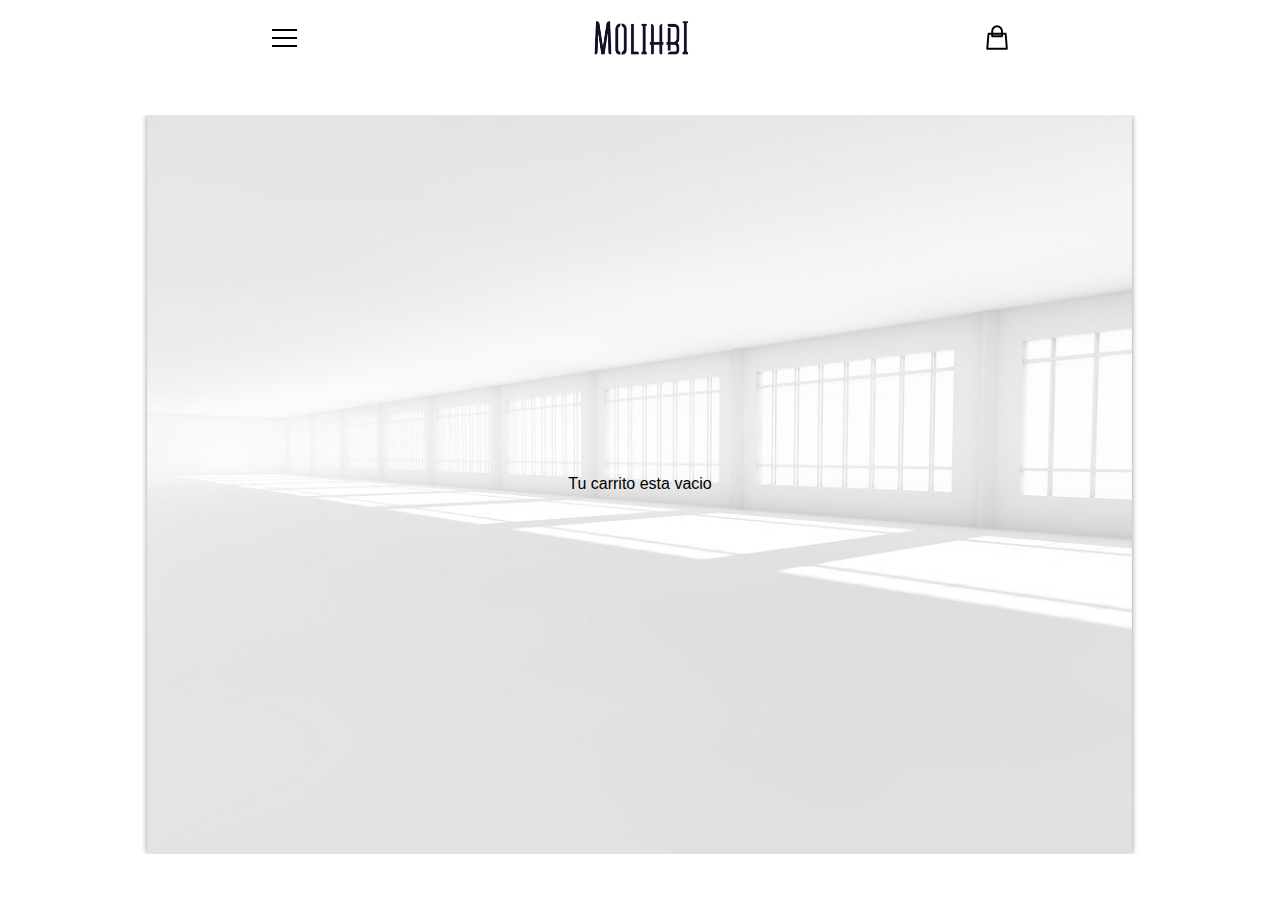
==== carrito.html @ 48a9b03a "Primeros archivos del repositorio de la web Molihbi para el curso de Coderhouse" ====
<!DOCTYPE html>
<html lang="en">


<head>
    <meta charset="UTF-8">
    <meta name="viewport" content="width=device-width, initial-scale=1, shrink-to-fit=no">
    <title>Molihbi</title>
    <link rel="stylesheet" href="sass/style.css">
    <!--MI Css de Sass-->
    <link rel="stylesheet" href="bootstrap-4.5.2-dist/css/bootstrap.css">
    <!--Bootstrap Css-->
    <link rel="shortcut icon" href="img/Favicon.png" type="image/x-icon">
    <!--Icono del TAB-->
</head>


<body>

    <!--Comienzo NAVBAR-->
    <nav class="navbar">

        <!-- Navbar content -->
        <div class="menu-btn">
            <div class="menu-btn-burger"></div>
        </div>

        <div class="logo">
            <a href="index.html">
                <img src="img/logo.png" alt="" height="70px">
            </a>
        </div>

        <div class="bag">
            <a href="carrito.html">
                <img src="img/bag.svg" alt="" height="25px">
            </a>
        </div>

    </nav>
    <!--FIN NAVBAR-->

    <!--Comienzo Imagen Carrito-->

    <div class="container">
        <img class="emptyroom" src="img/empty room.jpg" alt="" style="width:100%;">
        <p class="centered"> Tu carrito esta vacio </p>
    </div>

    <!--Fin Imagen Carrito-->







    <script src="main.js"></script>
    <!--MI Js-->
    <script src="https://code.jquery.com/jquery-3.5.1.slim.min.js"
        integrity="sha384-DfXdz2htPH0lsSSs5nCTpuj/zy4C+OGpamoFVy38MVBnE+IbbVYUew+OrCXaRkfj" crossorigin="anonymous">
    </script>
    <script src="https://cdn.jsdelivr.net/npm/popper.js@1.16.1/dist/umd/popper.min.js"
        integrity="sha384-9/reFTGAW83EW2RDu2S0VKaIzap3H66lZH81PoYlFhbGU+6BZp6G7niu735Sk7lN" crossorigin="anonymous">
    </script>
    <script src="https://stackpath.bootstrapcdn.com/bootstrap/4.5.2/js/bootstrap.min.js"
        integrity="sha384-B4gt1jrGC7Jh4AgTPSdUtOBvfO8shuf57BaghqFfPlYxofvL8/KUEfYiJOMMV+rV" crossorigin="anonymous">
    </script>

</body>

</html>
---- sass/style.css ----
* {
  padding: 0%;
  margin: 0%;
  -webkit-box-sizing: border-box;
          box-sizing: border-box;
}

.banner {
  color: white;
  background-color: rgba(65, 56, 50, 0.15);
  height: 28px;
  width: 100%;
  display: -webkit-box;
  display: -ms-flexbox;
  display: flex;
  -webkit-box-align: center;
      -ms-flex-align: center;
          align-items: center;
  -webkit-box-pack: center;
      -ms-flex-pack: center;
          justify-content: center;
  text-transform: capitalize;
  text-align: center;
}

.banner p {
  text-align: center;
  font-size: 14px;
  font-weight: 600;
  font-family: -apple-system, BlinkMacSystemFont, "Segoe UI", Roboto, "Helvetica Neue", Arial, "Noto Sans", sans-serif, "Apple Color Emoji", "Segoe UI Emoji", "Segoe UI Symbol", "Noto Color Emoji";
  margin-top: 14px;
}

.navbar {
  width: auto;
  height: 75px;
  -webkit-box-pack: center;
      -ms-flex-pack: center;
          justify-content: center;
  display: -webkit-box;
  display: -ms-flexbox;
  display: flex;
  -ms-flex-line-pack: center;
      align-content: center;
  -webkit-box-align: center;
      -ms-flex-align: center;
          align-items: center;
  position: absolute;
  margin: 0% 20%;
  background-color: white;
}

.navbar .menu-btn {
  position: relative;
  display: -webkit-box;
  display: -ms-flexbox;
  display: flex;
  -webkit-box-pack: center;
      -ms-flex-pack: center;
          justify-content: center;
  -webkit-box-align: center;
      -ms-flex-align: center;
          align-items: center;
  cursor: pointer;
  block-size: 25px;
  -webkit-transition: all .5s ease-in-out;
  transition: all .5s ease-in-out;
}

.navbar .menu-btn .menu-btn-burger {
  width: 25px;
  height: 2px;
  background: #000000;
  -webkit-transition: all .5s ease-in-out;
  transition: all .5s ease-in-out;
}

.navbar .menu-btn .menu-btn-burger::before {
  content: "";
  position: absolute;
  width: 25px;
  height: 2px;
  background: #000000;
  -webkit-transition: all .5s ease-in-out;
  transition: all .5s ease-in-out;
}

.navbar .menu-btn .menu-btn-burger::after {
  content: "";
  position: absolute;
  width: 25px;
  height: 2px;
  background: #000000;
  -webkit-transition: all .5s ease-in-out;
  transition: all .5s ease-in-out;
}

.navbar .menu-btn .menu-btn-burger::before {
  -webkit-transform: translateY(-8px);
          transform: translateY(-8px);
}

.navbar .menu-btn .menu-btn-burger::after {
  -webkit-transform: translateY(8px);
          transform: translateY(8px);
}

.menu-btn.open .menu-btn-burger {
  -webkit-transform: translateX(-50px);
          transform: translateX(-50px);
  background: transparent;
  -webkit-box-shadow: none;
          box-shadow: none;
}

.menu-btn.open .menu-btn-burger::before {
  -webkit-transform: rotate(45deg) translate(35px, -35px);
          transform: rotate(45deg) translate(35px, -35px);
}

.menu-btn.open .menu-btn-burger::after {
  -webkit-transform: rotate(-45deg) translate(35px, 35px);
          transform: rotate(-45deg) translate(35px, 35px);
}

.container-fluid {
  display: -webkit-box;
  display: -ms-flexbox;
  display: flex;
  -webkit-box-align: center;
      -ms-flex-align: center;
          align-items: center;
  -webkit-box-pack: center;
      -ms-flex-pack: center;
          justify-content: center;
  width: 100%;
  height: auto;
  max-width: 100%;
  overflow: hidden;
}

.container-fluid .row a {
  display: -webkit-box;
  display: -ms-flexbox;
  display: flex;
  -webkit-box-pack: center;
      -ms-flex-pack: center;
          justify-content: center;
  -webkit-box-align: center;
      -ms-flex-align: center;
          align-items: center;
  width: 25%;
  overflow: hidden;
}

.container-fluid .row a .articulo1 {
  position: relative;
  -webkit-transition: all .5s ease;
  transition: all .5s ease;
}

.container-fluid .row a .articulo1:hover {
  -webkit-transform: scale(1.1);
          transform: scale(1.1);
  -webkit-filter: opacity(80%);
          filter: opacity(80%);
  -webkit-transition: all .5s ease;
  transition: all .5s ease;
}

.container-fluid .row a .articulo2 {
  position: relative;
  -webkit-transition: all .5s ease;
  transition: all .5s ease;
}

.container-fluid .row a .articulo2:hover {
  -webkit-transform: scale(1.1);
          transform: scale(1.1);
  -webkit-filter: opacity(80%);
          filter: opacity(80%);
  -webkit-transition: all .5s ease;
  transition: all .5s ease;
}

.container-fluid .row a .articulo3 {
  position: relative;
  -webkit-transition: all .5s ease;
  transition: all .5s ease;
}

.container-fluid .row a .articulo3:hover {
  -webkit-transform: scale(1.1);
          transform: scale(1.1);
  -webkit-filter: opacity(80%);
          filter: opacity(80%);
  -webkit-transition: all .5s ease;
  transition: all .5s ease;
}

.container-fluid .row a .articulo4 {
  position: relative;
  -webkit-transition: all .5s ease;
  transition: all .5s ease;
}

.container-fluid .row a .articulo4:hover {
  -webkit-transform: scale(1.1);
          transform: scale(1.1);
  -webkit-filter: opacity(80%);
          filter: opacity(80%);
  -webkit-transition: all .5s ease;
  transition: all .5s ease;
}

.container-fluid .row .mitad {
  display: -webkit-box;
  display: -ms-flexbox;
  display: flex;
  -webkit-box-pack: center;
      -ms-flex-pack: center;
          justify-content: center;
  -webkit-box-align: center;
      -ms-flex-align: center;
          align-items: center;
  width: 50%;
  overflow: hidden;
  height: 600px;
}

.container-fluid .row .mitad img {
  width: 1000px;
  height: auto;
}

.container .row h5 {
  color: black;
  margin-top: 5px;
}

.container .row p {
  color: black;
  margin-bottom: 40px;
}

.separador {
  text-align: center;
  margin: 20px;
}

.separador h1 {
  margin: 0%;
}

.container {
  margin-top: 40px;
  position: relative;
  text-align: center;
  color: white;
}

.container .centered {
  position: absolute;
  top: 50%;
  left: 50%;
  -webkit-transform: translate(-50%, -50%);
          transform: translate(-50%, -50%);
  color: black;
  font-size: 16px;
}

.container .emptyroom {
  -webkit-filter: opacity(50%);
          filter: opacity(50%);
}

.container h1 {
  color: black;
  margin-bottom: 20px;
}

@media screen and (min-width: 951px) {
  .beneficios-app {
    display: none;
  }
}

@media screen and (max-width: 950px) {
  .navbar {
    margin: 0%;
  }
  .beneficios-desktop {
    display: none;
  }
  .beneficios-app {
    margin: 50px 0px;
  }
  .container-fluid .row a {
    width: 50%;
  }
  .container-fluid .row .mitad {
    width: 50%;
    height: 450px;
  }
  .container {
    margin-top: 100px;
  }
  .container h1 {
    color: black;
    margin-bottom: 15px;
    font-size: 24px;
  }
  .separador {
    height: 45px;
    margin: 0%;
  }
  .separador h1 {
    font-size: 20px;
    text-align: center;
    display: -webkit-box;
    display: -ms-flexbox;
    display: flex;
    -webkit-box-pack: center;
        -ms-flex-pack: center;
            justify-content: center;
  }
  .separador p {
    font-size: 14px;
    text-align: center;
  }
}
/*# sourceMappingURL=style.css.map */
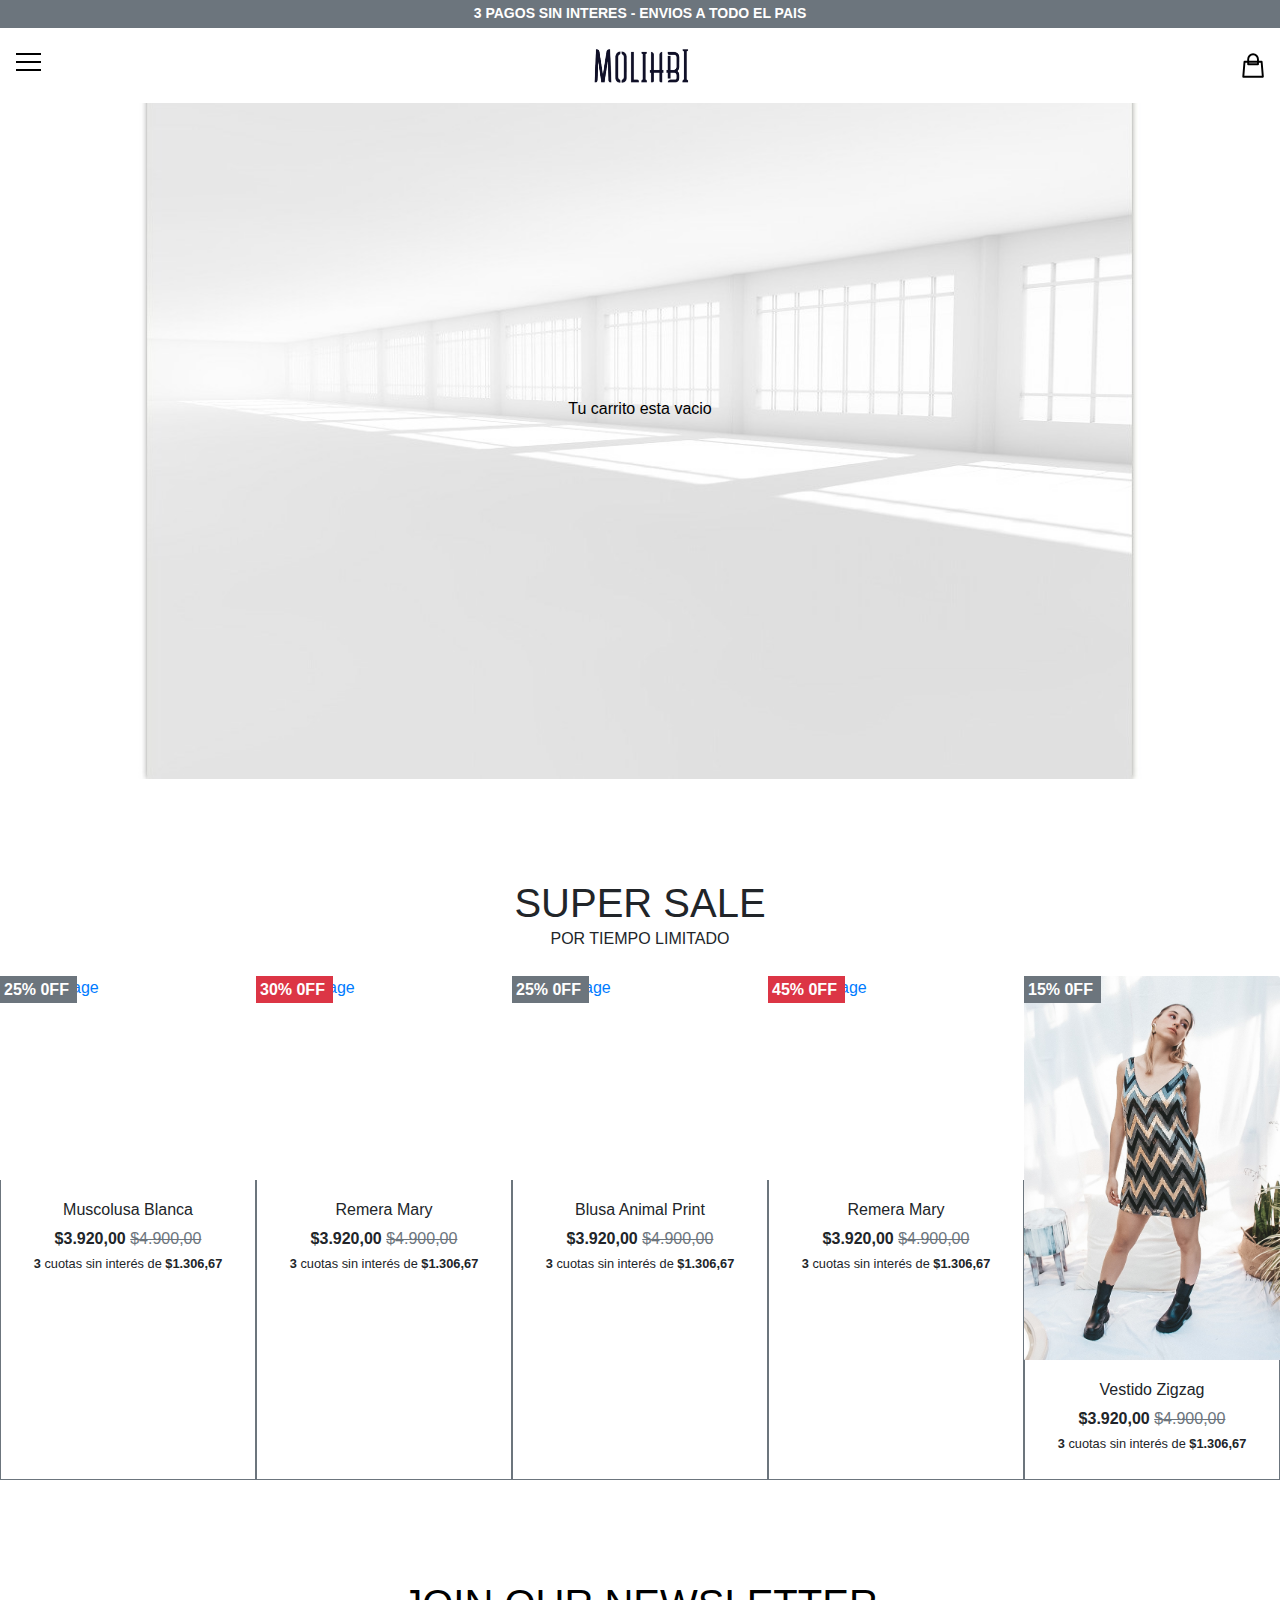
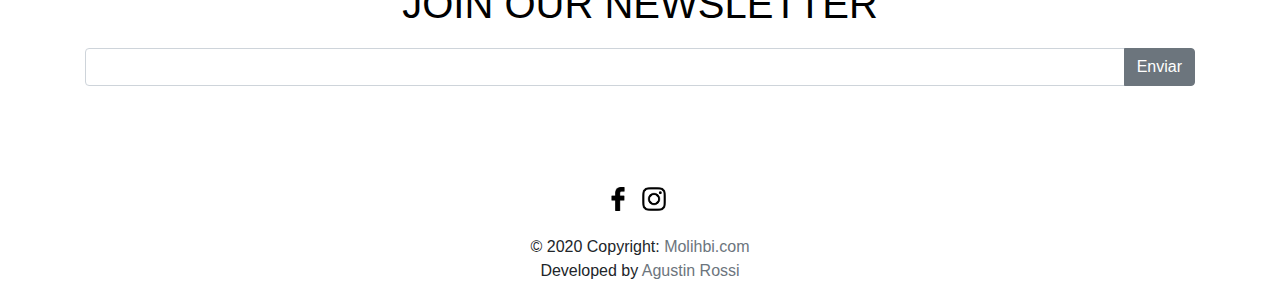
==== commit 20e7fc7b: "resubido" ====
--- a/carrito.html
+++ b/carrito.html
@@ -3,69 +3,321 @@
 
 
 <head>
-    <meta charset="UTF-8">
-    <meta name="viewport" content="width=device-width, initial-scale=1, shrink-to-fit=no">
-    <title>Molihbi</title>
-    <link rel="stylesheet" href="sass/style.css">
-    <!--MI Css de Sass-->
-    <link rel="stylesheet" href="bootstrap-4.5.2-dist/css/bootstrap.css">
-    <!--Bootstrap Css-->
-    <link rel="shortcut icon" href="img/Favicon.png" type="image/x-icon">
-    <!--Icono del TAB-->
+  <meta charset="UTF-8">
+  <meta name="viewport" content="width=device-width, initial-scale=1, shrink-to-fit=no">
+  <meta name="description"
+    content="Tienda online de indumentaria, accesorios y articulos de decoración. Ofreciendo desde hace mas de 5 años lo ultimo de la moda Europea. Hacemos envios a todo el pais mediante el correo argentino y ofrecemos un 10% de descuento pagando en efectivo, ubicada en Lomas de Zamora, Buenos Aires, Argentina.">
+  <meta name="keywords"
+    content="Indumentaria, accesorios, decoración, pantalones, fashion, lomas de zamora, almohadones, perfumeria, moda">
+  <title>Molihbi - Tienda Online de Indumentaria</title>
+  <link rel="stylesheet" href="sass/style.css">
+  <!--MI Css de Sass-->
+  <link rel="stylesheet" href="bootstrap-4.5.2-dist/css/bootstrap.css">
+  <!--Bootstrap Css-->
+  <link rel="shortcut icon" href="img/Favicon.png" type="image/x-icon">
+  <!--Icono del TAB-->
 </head>
 
 
 <body>
 
-    <!--Comienzo NAVBAR-->
-    <nav class="navbar">
-
-        <!-- Navbar content -->
-        <div class="menu-btn">
-            <div class="menu-btn-burger"></div>
-        </div>
-
-        <div class="logo">
-            <a href="index.html">
-                <img src="img/logo.png" alt="" height="70px">
+  <!--Comienzo Banner-->
+  <div class="banner bg-secondary">
+    <p>
+      3 PAGOS SIN INTERES - ENVIOS A TODO EL PAIS
+    </p>
+  </div>
+  <!--Fin del Banner-->
+
+  <!--Comienzo NAVBAR-->
+  <nav class="navbar position-fixed">
+
+    <!-- Navbar content -->
+    <label for="toggle">
+      <div class="menu-btn">
+        <div class="menu-btn-burger"></div>
+      </div>
+    </label>
+    <input type="checkbox" id="toggle" />
+    <!--Dropdown MENU-->
+    <ul class="nav flex-column p-3 w-100 menu-escondido">
+      <li class="nav-item">
+        <a class="nav-link active text-secondary text-uppercase" href="newcolection.html">NEW COLLECTION</a>
+      </li>
+      <li class="nav-item">
+        <a class="nav-link text-secondary text-uppercase" href="accesorios.html">ACCESORIOS</a>
+      </li>
+      <li class="nav-item">
+        <a class="nav-link text-secondary text-uppercase" href="decoracion.html">DECORACIÓN</a>
+      </li>
+      <li class="nav-item">
+        <a class="nav-link text-secondary text-uppercase" href="#supersale">SUPER SALE</a>
+      </li>
+      <li class="nav-item">
+        <a class="nav-link text-secondary font-weight-bold text-uppercase" href="#JOIN">JOIN US</a>
+      </li>
+    </ul>
+    <!--Fin Dropdown MENU-->
+
+    <div class="logo">
+      <a href="index.html">
+        <img src="img/logo.png" alt="" height="70px">
+      </a>
+    </div>
+
+    <div class="bag">
+      <a href="carrito.html">
+        <img src="img/bag.svg" alt="" height="25px">
+      </a>
+    </div>
+
+  </nav>
+  <!--FIN NAVBAR-->
+
+  <!--Comienzo Imagen Carrito-->
+
+  <div class="container container-carrito">
+    <div class="row">
+      <div class="col-md-12">
+        <img class="emptyroom" src="img/empty-room.jpg" alt="" style="width:100%;">
+        <p class="centered"> Tu carrito esta vacio </p>
+      </div>
+    </div>
+  </div>
+
+  <!--Fin Imagen Carrito-->
+
+
+  <!--Comienzo Separador-->
+  <div class="separador2" id="supersale">
+    <h1>SUPER SALE</h1>
+    <p>POR TIEMPO LIMITADO</p>
+  </div>
+
+  <!--Fin Separador-->
+
+
+
+  <!--COMIENZO DE ARTICULOS DEL NEW COLLECTION-->
+  <div class="card-group secundario">
+
+    <!--ARTICULO 1-->
+
+    <div class="card border-0 m-0 rounded-0">
+
+      <div class="card-body p-0">
+
+        <div class="card-text bg-secondary d-inline-block pr-1 rounded-0">
+          <h6 class="font-weight-bold text-white m-1">25% 0FF</h6>
+        </div>
+
+        <a href="articulo.html">
+          <img class="card-img-top" src="img/coti1.jpg" alt="Card image">
+        </a>
+
+      </div>
+
+      <div class="info card-body text-center border border-top-0 border-secondary">
+        <h6 class="font-weight-normal">Muscolusa Blanca</h6>
+        <h6 class="d-inline-block font-weight-bold">$3.920,00</h6>
+        <h6 class="text-muted d-inline tachado"> <del>$4.900,00</del> </h6>
+        <h6 class="small"> <b>3</b> cuotas sin interés de <b>$1.306,67</b> </h6>
+      </div>
+
+    </div>
+
+    <!--ARTICULO 2-->
+
+    <div class="card border-0 m-0 rounded-0">
+
+      <div class="card-body p-0">
+
+        <div class="card-text bg-danger d-inline-block pr-1 rounded-0">
+          <h6 class="font-weight-bold text-white m-1">30% 0FF</h6>
+        </div>
+
+        <a href="articulo.html">
+          <img class="card-img-top" src="img/coti2.jpg" alt="Card image">
+        </a>
+
+      </div>
+
+      <div class="info card-body text-center border border-top-0 border-secondary">
+        <h6 class="font-weight-normal">Remera Mary</h6>
+        <h6 class="d-inline-block font-weight-bold">$3.920,00</h6>
+        <h6 class="text-muted d-inline tachado"> <del>$4.900,00</del> </h6>
+        <h6 class="small"> <b>3</b> cuotas sin interés de <b>$1.306,67</b> </h6>
+      </div>
+
+    </div>
+
+    <!--ARTICULO 3-->
+
+    <div class="card border-0 m-0 rounded-0">
+
+      <div class="card-body p-0">
+
+        <div class="card-text bg-secondary d-inline-block pr-1 rounded-0">
+          <h6 class="font-weight-bold text-white m-1">25% 0FF</h6>
+        </div>
+
+        <a href="articulo.html">
+          <img class="card-img-top" src="img/coti3.jpg" alt="Card image">
+        </a>
+
+      </div>
+
+      <div class="info card-body text-center border border-top-0 border-secondary">
+        <h6 class="font-weight-normal">Blusa Animal Print</h6>
+        <h6 class="d-inline-block font-weight-bold">$3.920,00</h6>
+        <h6 class="text-muted d-inline tachado"> <del>$4.900,00</del> </h6>
+        <h6 class="small"> <b>3</b> cuotas sin interés de <b>$1.306,67</b> </h6>
+      </div>
+
+    </div>
+
+    <!--ARTICULO 4-->
+
+    <div class="card border-0 m-0 rounded-0">
+
+      <div class="card-body p-0">
+
+        <div class="card-text bg-danger d-inline-block pr-1 rounded-0">
+          <h6 class="font-weight-bold text-white m-1">45% 0FF</h6>
+        </div>
+
+        <a href="articulo.html">
+          <img class="card-img-top" src="img/coti4.jpg" alt="Card image">
+        </a>
+
+      </div>
+
+      <div class="info card-body text-center border border-top-0 border-secondary">
+        <h6 class="font-weight-normal">Remera Mary</h6>
+        <h6 class="d-inline-block font-weight-bold">$3.920,00</h6>
+        <h6 class="text-muted d-inline tachado"> <del>$4.900,00</del> </h6>
+        <h6 class="small"> <b>3</b> cuotas sin interés de <b>$1.306,67</b> </h6>
+      </div>
+
+    </div>
+
+
+    <!--ARTICULO 5-->
+
+    <div class="card border-0 m-0 rounded-0">
+
+      <div class="card-body p-0">
+
+        <div class="card-text bg-secondary d-inline-block pr-1 rounded-0">
+          <h6 class="font-weight-bold text-white m-1">15% 0FF</h6>
+        </div>
+
+        <a href="articulo.html">
+          <img class="card-img-top" src="img/coti5.jpg" alt="Card image">
+        </a>
+
+      </div>
+
+      <div class="info card-body text-center border border-top-0 border-secondary">
+        <h6 class="font-weight-normal">Vestido Zigzag</h6>
+        <h6 class="d-inline-block font-weight-bold">$3.920,00</h6>
+        <h6 class="text-muted d-inline tachado"> <del>$4.900,00</del> </h6>
+        <h6 class="small"> <b>3</b> cuotas sin interés de <b>$1.306,67</b> </h6>
+      </div>
+
+    </div>
+
+  </div>
+  <!--FIN DE ARTICULOS DEL NEW COLECTION-->
+
+
+  <!--Newsletter-->
+  <div class="container" id="JOIN">
+
+    <h1 class="text-center">JOIN OUR NEWSLETTER</h1>
+
+    <div class="input-group">
+      <input type="text" class="form-control" aria-describedby="basic-addon1">
+      <div class="input-group-append">
+        <button class="btn btn-secondary" type="button">Enviar</button>
+      </div>
+    </div>
+
+  </div>
+  <!--Fin Newsletter-->
+
+
+
+
+
+  <!-- Footer -->
+  <footer class="page-footer">
+
+
+    <div class="container container-footer">
+
+
+      <div class="row text-center">
+
+
+        <div class="col-md-12">
+          <div class="mb-2 flex-center">
+
+            <!-- Facebook -->
+            <a href="https://www.facebook.com/molihbi" class="fb-ic" target=”_blank”>
+              <i class="fab fa-facebook-f fa-lg white-text mr-md-2 mr-3 fa-2x">
+                <img src="img/facebook.png" height="24px" alt="">
+              </i>
             </a>
-        </div>
-
-        <div class="bag">
-            <a href="carrito.html">
-                <img src="img/bag.svg" alt="" height="25px">
+
+
+            <!--Instagram-->
+            <a href="https://www.instagram.com/molihbi/?hl=es-la" class="ins-ic" target=”_blank”>
+              <i class="fab fa-instagram fa-lg white-text mr-md-2 mr-3 fa-2x">
+                <img src="img/1200px-Instagram_simple_icon.svg.png" height="24px" alt="">
+              </i>
             </a>
-        </div>
-
-    </nav>
-    <!--FIN NAVBAR-->
-
-    <!--Comienzo Imagen Carrito-->
-
-    <div class="container">
-        <img class="emptyroom" src="img/empty room.jpg" alt="" style="width:100%;">
-        <p class="centered"> Tu carrito esta vacio </p>
-    </div>
-
-    <!--Fin Imagen Carrito-->
-
-
-
-
-
-
-
-    <script src="main.js"></script>
-    <!--MI Js-->
-    <script src="https://code.jquery.com/jquery-3.5.1.slim.min.js"
-        integrity="sha384-DfXdz2htPH0lsSSs5nCTpuj/zy4C+OGpamoFVy38MVBnE+IbbVYUew+OrCXaRkfj" crossorigin="anonymous">
-    </script>
-    <script src="https://cdn.jsdelivr.net/npm/popper.js@1.16.1/dist/umd/popper.min.js"
-        integrity="sha384-9/reFTGAW83EW2RDu2S0VKaIzap3H66lZH81PoYlFhbGU+6BZp6G7niu735Sk7lN" crossorigin="anonymous">
-    </script>
-    <script src="https://stackpath.bootstrapcdn.com/bootstrap/4.5.2/js/bootstrap.min.js"
-        integrity="sha384-B4gt1jrGC7Jh4AgTPSdUtOBvfO8shuf57BaghqFfPlYxofvL8/KUEfYiJOMMV+rV" crossorigin="anonymous">
-    </script>
+
+          </div>
+        </div>
+
+
+      </div>
+
+
+    </div>
+
+    <!-- Copyright -->
+    <div class="footer-copyright text-center py-3">© 2020 Copyright:
+      <a href="index.html" class="text-secondary"> Molihbi.com</a>
+
+      <div class="footer-copyright text-center">Developed by
+        <a href="https://www.linkedin.com/in/agustin-rossi/" target="_blank" class="text-secondary"> Agustin Rossi</a>
+      </div>
+    </div>
+
+    <!-- Copyright -->
+
+  </footer>
+  <!-- Footer -->
+
+
+
+
+
+
+
+  <script src="main.js"></script>
+  <!--MI Js-->
+  <script src="https://code.jquery.com/jquery-3.5.1.slim.min.js"
+    integrity="sha384-DfXdz2htPH0lsSSs5nCTpuj/zy4C+OGpamoFVy38MVBnE+IbbVYUew+OrCXaRkfj" crossorigin="anonymous">
+  </script>
+  <script src="https://cdn.jsdelivr.net/npm/popper.js@1.16.1/dist/umd/popper.min.js"
+    integrity="sha384-9/reFTGAW83EW2RDu2S0VKaIzap3H66lZH81PoYlFhbGU+6BZp6G7niu735Sk7lN" crossorigin="anonymous">
+  </script>
+  <script src="https://stackpath.bootstrapcdn.com/bootstrap/4.5.2/js/bootstrap.min.js"
+    integrity="sha384-B4gt1jrGC7Jh4AgTPSdUtOBvfO8shuf57BaghqFfPlYxofvL8/KUEfYiJOMMV+rV" crossorigin="anonymous">
+  </script>
 
 </body>
 
--- a/sass/style.css
+++ b/sass/style.css
@@ -7,9 +7,7 @@
 
 .banner {
   color: white;
-  background-color: rgba(65, 56, 50, 0.15);
   height: 28px;
-  width: 100%;
   display: -webkit-box;
   display: -ms-flexbox;
   display: flex;
@@ -21,6 +19,10 @@
           justify-content: center;
   text-transform: capitalize;
   text-align: center;
+  position: fixed;
+  top: 0;
+  width: 100%;
+  z-index: 9999;
 }
 
 .banner p {
@@ -32,7 +34,6 @@
 }
 
 .navbar {
-  width: auto;
   height: 75px;
   -webkit-box-pack: center;
       -ms-flex-pack: center;
@@ -45,9 +46,10 @@
   -webkit-box-align: center;
       -ms-flex-align: center;
           align-items: center;
-  position: absolute;
-  margin: 0% 20%;
   background-color: white;
+  width: 100%;
+  top: 28px;
+  z-index: 9999;
 }
 
 .navbar .menu-btn {
@@ -123,34 +125,28 @@
           transform: rotate(-45deg) translate(35px, 35px);
 }
 
-.container-fluid {
-  display: -webkit-box;
-  display: -ms-flexbox;
-  display: flex;
-  -webkit-box-align: center;
-      -ms-flex-align: center;
-          align-items: center;
-  -webkit-box-pack: center;
-      -ms-flex-pack: center;
-          justify-content: center;
-  width: 100%;
-  height: auto;
-  max-width: 100%;
-  overflow: hidden;
-}
-
-.container-fluid .row a {
-  display: -webkit-box;
-  display: -ms-flexbox;
-  display: flex;
-  -webkit-box-pack: center;
-      -ms-flex-pack: center;
-          justify-content: center;
-  -webkit-box-align: center;
-      -ms-flex-align: center;
-          align-items: center;
-  width: 25%;
-  overflow: hidden;
+#toggle {
+  display: none;
+}
+
+.menu-escondido {
+  visibility: hidden;
+}
+
+.nav {
+  position: fixed;
+  background-color: white;
+  z-index: 1;
+  left: 0;
+  top: 104px;
+}
+
+#toggle:checked + .menu-escondido {
+  visibility: visible;
+}
+
+#carouselExampleIndicators {
+  top: 103px;
 }
 
 .container-fluid .row a .articulo1 {
@@ -213,24 +209,93 @@
   transition: all .5s ease;
 }
 
-.container-fluid .row .mitad {
-  display: -webkit-box;
-  display: -ms-flexbox;
-  display: flex;
-  -webkit-box-pack: center;
-      -ms-flex-pack: center;
-          justify-content: center;
-  -webkit-box-align: center;
-      -ms-flex-align: center;
-          align-items: center;
-  width: 50%;
+.card-group {
   overflow: hidden;
-  height: 600px;
-}
-
-.container-fluid .row .mitad img {
-  width: 1000px;
-  height: auto;
+}
+
+.card-group .card {
+  overflow: hidden;
+}
+
+.card-group .card .card-body {
+  overflow: hidden;
+}
+
+.card-group .card .card-body .card-text {
+  position: absolute;
+  z-index: 1;
+}
+
+.card-group .card .card-body .card-img-top {
+  position: relative;
+  -webkit-transition: all .5s ease;
+  transition: all .5s ease;
+  z-index: 0;
+}
+
+.card-group .card .card-body .card-img-top:hover {
+  -webkit-transform: scale(1.1);
+          transform: scale(1.1);
+  -webkit-filter: opacity(80%);
+          filter: opacity(80%);
+  -webkit-transition: all .5s ease;
+  transition: all .5s ease;
+}
+
+.leftside,
+.rightside {
+  height: 65vh;
+  width: 100%;
+  overflow: hidden;
+  -webkit-transition: all .5s ease-in-out;
+  transition: all .5s ease-in-out;
+}
+
+.leftside:hover p,
+.rightside:hover p {
+  visibility: visible;
+  -webkit-transition: all .2s ease-in-out;
+  transition: all .2s ease-in-out;
+  -webkit-transform: scale(1.5);
+          transform: scale(1.5);
+}
+
+.leftside h1,
+.rightside h1 {
+  position: absolute;
+  z-index: 1;
+}
+
+.leftside p,
+.rightside p {
+  visibility: hidden;
+  position: absolute;
+  z-index: 1;
+  top: 15%;
+  left: 4.3%;
+}
+
+.leftside img,
+.rightside img {
+  position: relative;
+  -webkit-transition: all .5s ease;
+  transition: all .5s ease;
+  z-index: 0;
+  bottom: 300px;
+}
+
+.leftside img:hover,
+.rightside img:hover {
+  -webkit-transform: scale(1.1);
+          transform: scale(1.1);
+  -webkit-filter: opacity(80%);
+          filter: opacity(80%);
+  -webkit-transition: all .5s ease;
+  transition: all .5s ease;
+}
+
+.container {
+  margin: 100px 0px;
 }
 
 .container .row h5 {
@@ -240,26 +305,24 @@
 
 .container .row p {
   color: black;
-  margin-bottom: 40px;
 }
 
 .separador {
   text-align: center;
-  margin: 20px;
+  margin-top: 115px;
 }
 
 .separador h1 {
   margin: 0%;
 }
 
-.container {
+.container-carrito {
   margin-top: 40px;
-  position: relative;
   text-align: center;
   color: white;
 }
 
-.container .centered {
+.container-carrito .centered {
   position: absolute;
   top: 50%;
   left: 50%;
@@ -269,7 +332,7 @@
   font-size: 16px;
 }
 
-.container .emptyroom {
+.container-carrito .emptyroom {
   -webkit-filter: opacity(50%);
           filter: opacity(50%);
 }
@@ -279,21 +342,135 @@
   margin-bottom: 20px;
 }
 
+.container-articulo-desktop {
+  margin-top: 103px;
+}
+
+.container-articulo-desktop .row {
+  overflow: hidden;
+}
+
+.container-articulo-desktop .row .foto {
+  position: relative;
+  left: 25%;
+}
+
+.container-articulo-desktop .row .newarrival {
+  background-color: rgba(226, 152, 32, 0.733);
+  width: 50px;
+  color: white;
+  font-size: 12px;
+  font-weight: bold;
+  left: 0%;
+}
+
+.container-articulo-desktop .row input {
+  margin-top: 25px;
+  width: 20px;
+  border: 1px solid black;
+  text-align: center;
+  font-size: 12px;
+}
+
+.container-articulo-desktop .row label {
+  font-size: 12px;
+}
+
+.container-articulo-desktop .row button {
+  position: relative;
+  border-radius: 0;
+  padding: 10px;
+  margin-top: 330px;
+  width: 100%;
+}
+
+.container-articulo-desktop .row button p {
+  font-size: 12px;
+  font-weight: bold;
+}
+
+.container-articulo-desktop .row .info {
+  padding-top: 50px;
+  font-size: 12px;
+  font-weight: normal;
+}
+
+.container-articulo-desktop .row .info .titulo {
+  font-size: 14px;
+}
+
+.carousel-control-next,
+.carousel-control-prev {
+  -webkit-filter: invert(100%);
+          filter: invert(100%);
+}
+
+.separador2 {
+  margin-top: 80px;
+  margin-bottom: 25px;
+  text-align: center;
+}
+
+.separador2 h1 {
+  margin: 0%;
+}
+
+.container-footer {
+  margin: 0%;
+}
+
 @media screen and (min-width: 951px) {
   .beneficios-app {
     display: none;
   }
+  .container-articulo-app {
+    display: none;
+  }
 }
 
 @media screen and (max-width: 950px) {
-  .navbar {
+  .separador {
+    position: relative;
+    background-color: white;
+    top: 120px;
+  }
+  .separador2 {
+    margin-top: 200px;
+    margin-bottom: 0%;
+    text-align: center;
+  }
+  .separador2 h1 {
+    font-size: 20px;
+  }
+  .separador2 p {
     margin: 0%;
+    font-size: 12px;
+  }
+  .separador3 {
+    text-align: center;
+    margin-top: 50px;
+    margin-bottom: 2%;
+  }
+  .separador3 h1 {
+    font-size: 20px;
+  }
+  .card-group {
+    margin-top: 125px;
+  }
+  .secundario {
+    margin-top: 2%;
+  }
+  .espacio {
+    margin-top: 0%;
   }
   .beneficios-desktop {
     display: none;
   }
   .beneficios-app {
-    margin: 50px 0px;
+    margin: 0%;
+  }
+  .carousel-indicators {
+    top: 160px;
   }
   .container-fluid .row a {
     width: 50%;
@@ -329,4 +506,86 @@
     text-align: center;
   }
 }
+
+@media screen and (max-width: 950px) {
+  .leftside,
+  .rightside {
+    height: 25vh;
+  }
+  .leftside:hover p,
+  .rightside:hover p {
+    visibility: hidden;
+  }
+  .leftside img,
+  .rightside img {
+    position: relative;
+    -webkit-transition: all .5s ease;
+    transition: all .5s ease;
+    z-index: 0;
+    bottom: 150px;
+  }
+  .leftside img p,
+  .rightside img p {
+    display: none;
+    visibility: hidden;
+  }
+  .leftside h1,
+  .rightside h1 {
+    font-size: 24px;
+  }
+}
+
+@media screen and (max-width: 950px) {
+  .container-articulo-desktop {
+    display: none;
+  }
+  .container-articulo-app {
+    margin-top: 103px;
+    width: 100%;
+  }
+  .container-articulo-app .row {
+    overflow: hidden;
+  }
+  .container-articulo-app .row .foto {
+    position: relative;
+    left: 25%;
+  }
+  .container-articulo-app .row .titulo-articulo {
+    font-size: 24px;
+  }
+  .container-articulo-app .row .newarrival {
+    background-color: rgba(226, 152, 32, 0.733);
+    width: 50px;
+    color: white;
+    font-size: 12px;
+    font-weight: bold;
+    left: 0%;
+  }
+  .container-articulo-app .row input {
+    width: 20px;
+    border: 1px solid black;
+    text-align: center;
+    font-size: 12px;
+  }
+  .container-articulo-app .row label {
+    font-size: 12px;
+  }
+  .container-articulo-app .row button {
+    border-radius: 0;
+    padding: 10px;
+    margin-top: 29px;
+    width: 100%;
+  }
+  .container-articulo-app .row button p {
+    font-size: 12px;
+    font-weight: bold;
+  }
+  .container-articulo-app .row .info {
+    font-size: 12px;
+    font-weight: normal;
+  }
+  .container-articulo-app .row .info .titulo {
+    font-size: 14px;
+  }
+}
 /*# sourceMappingURL=style.css.map */